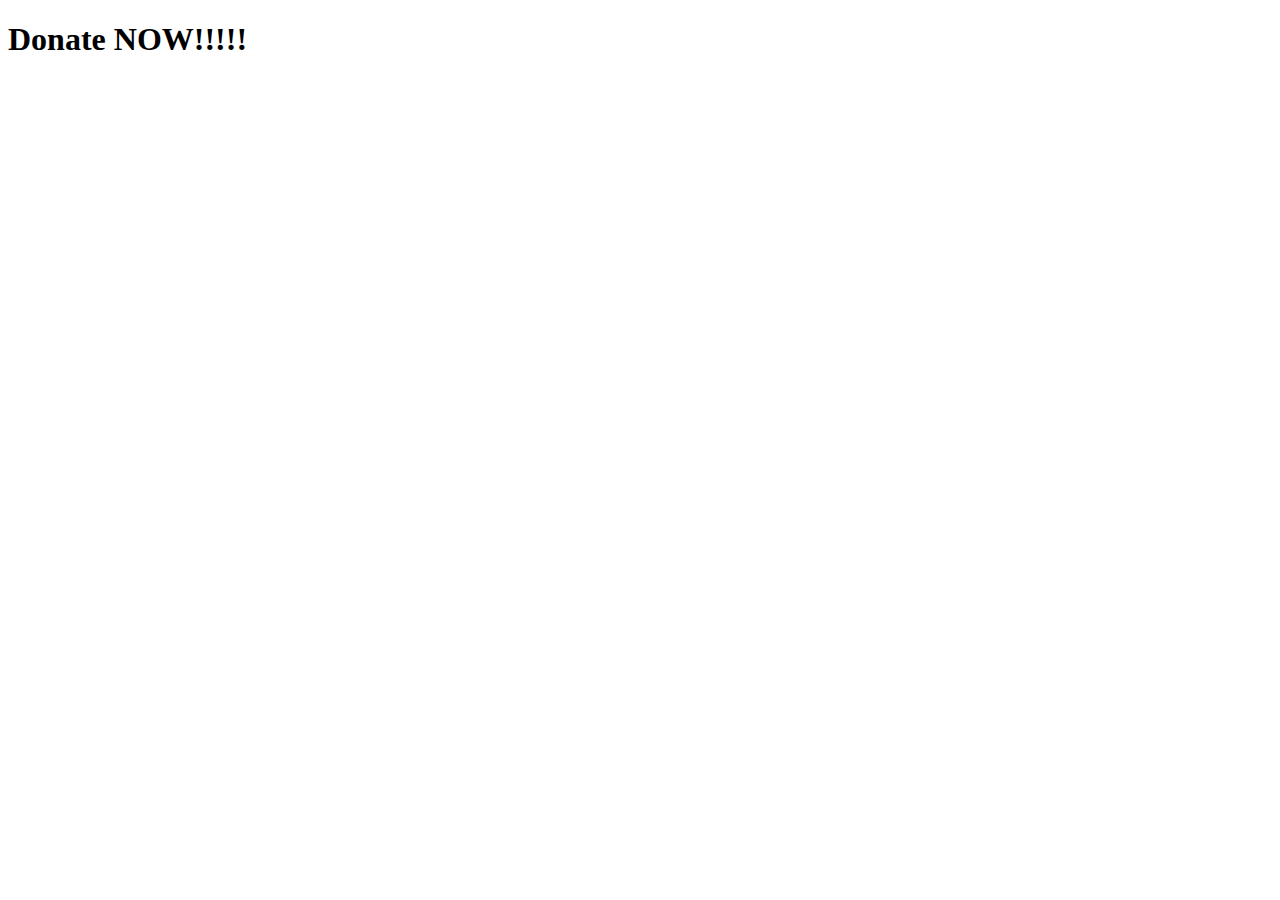
==== donate.html @ 163179f0 "Branch 2" ====
<!DOCTYPE html>
<html lang="en">
<head>
    <meta charset="UTF-8">
    <meta name="viewport" content="width=device-width, initial-scale=1.0">
    <title>Document</title>
</head>
<body>
    <h1>Donate NOW!!!!!</h1>
</body>
</html>
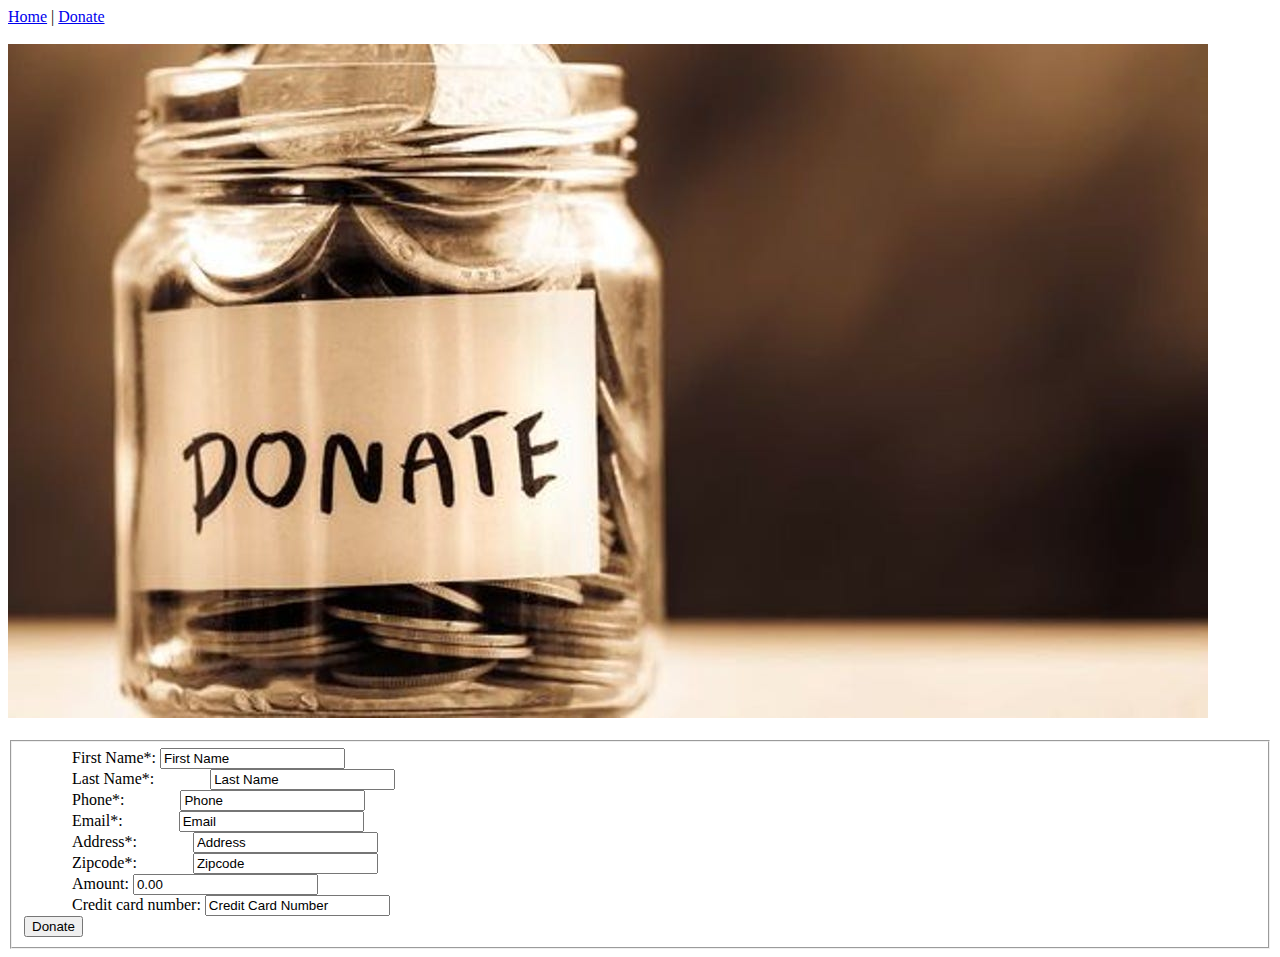
==== commit ed4feaa5: "Donate Page" ====
--- a/donate.html
+++ b/donate.html
@@ -3,9 +3,45 @@
 <head>
     <meta charset="UTF-8">
     <meta name="viewport" content="width=device-width, initial-scale=1.0">
-    <title>Document</title>
+    <title>Donation Page</title>
 </head>
 <body>
-    <h1>Donate NOW!!!!!</h1>
+    <div>
+        <a href = "index.html">Home</a> 
+        <a>|</a>
+        <a href = "donate.html">Donate</a>
+    </div>
+    </head>
+    <body>
+        <div>
+            <img src="image.jpg" alt=""><br><br>
+            <fieldset>
+            <label for= "First Name">First Name*:</label>
+            <input type = "text" id = "myText" value = "First Name">
+            <br>
+            <label for= "Last Name">Last Name*: </label>
+            <input type = "text" id = "myText" value = "Last Name">
+            <br>
+            <label for="Phone">Phone*: </label>
+            <input type = "text" id = "myText" value = "Phone">
+            <br>
+            <label for="Email">Email*: </label>
+            <input type = "text" id = "myText" value = "Email">
+            <br>
+            <label for="address">Address*: </label>
+            <input type = "text" id = "myText" value = "Address">
+            <br>
+            <label for="Zipcode">Zipcode*: </label>
+            <input type ="text" id = "myText" value = "Zipcode">
+            <br>
+            <label for="phone">Amount: </label>
+            <input type = "text" id = "myText" value = "0.00">
+            <br>
+            <label for="card">Credit card number: </label>
+            <input type = "text" id = "myText" value = "Credit Card Number">
+            <br>
+            <input type="submit" value="Donate">
+            </fieldset>
+        </div>
 </body>
 </html>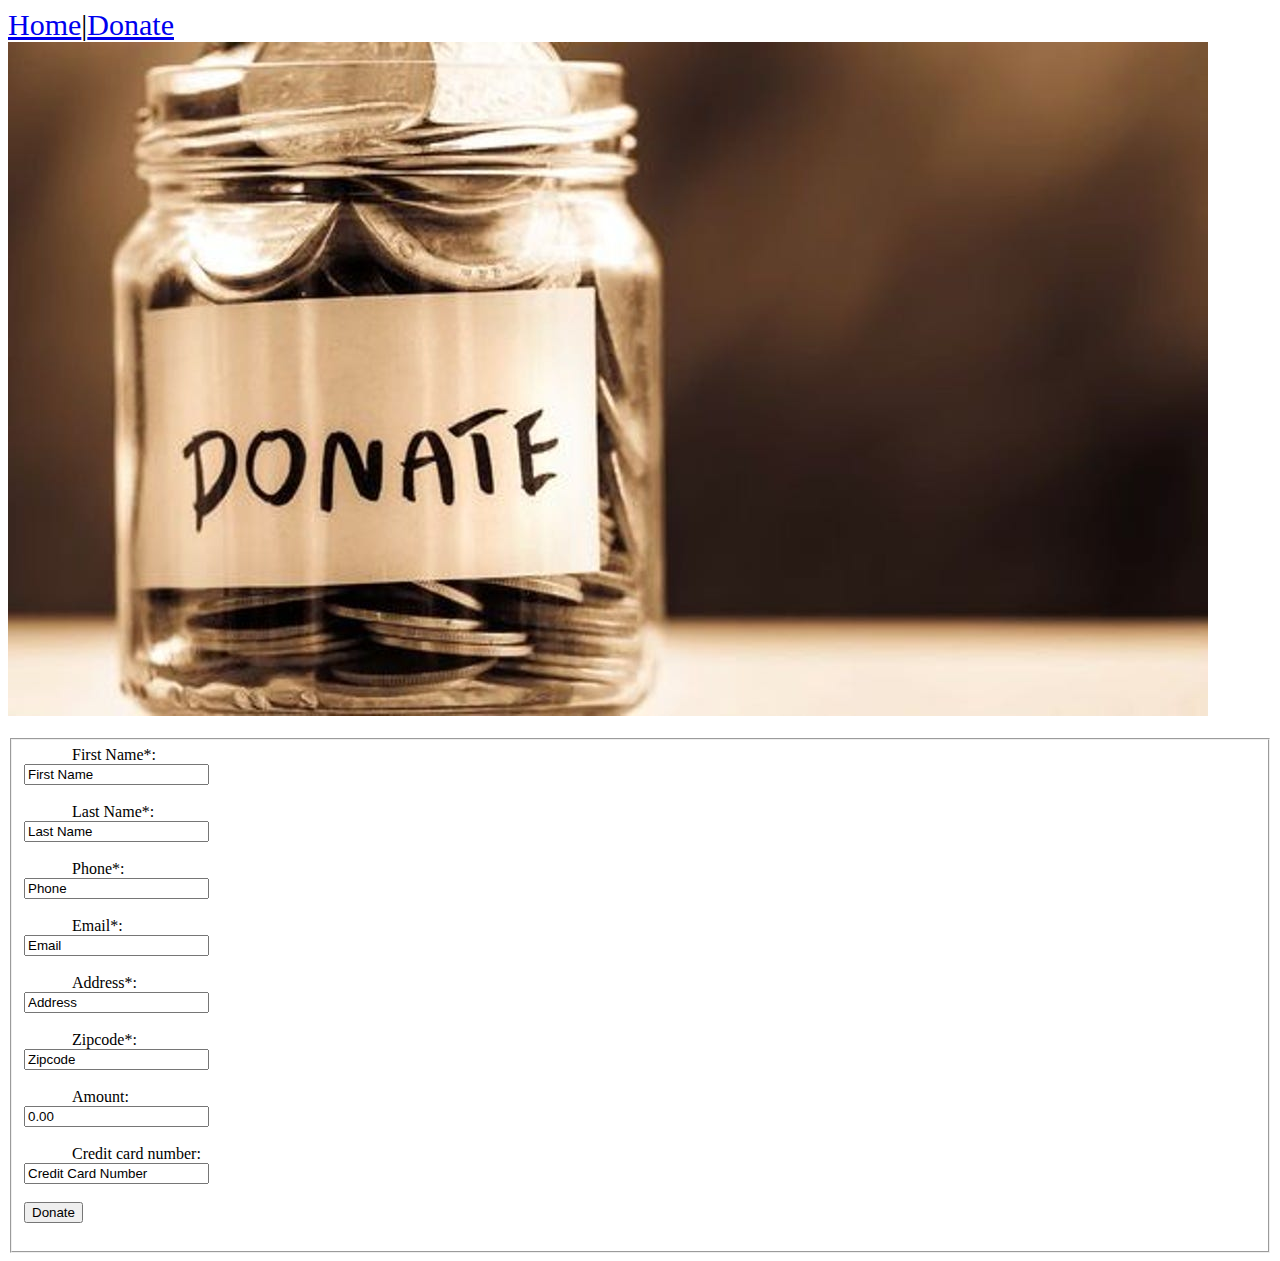
==== commit b462dd20: "style.css updated" ====
--- a/donate.html
+++ b/donate.html
@@ -3,45 +3,45 @@
 <head>
     <meta charset="UTF-8">
     <meta name="viewport" content="width=device-width, initial-scale=1.0">
+    <link rel="stylesheet" href="style.css">
     <title>Donation Page</title>
 </head>
 <body>
-    <div>
+    <div class="links">
         <a href = "index.html">Home</a> 
         <a>|</a>
         <a href = "donate.html">Donate</a>
     </div>
-    </head>
-    <body>
-        <div>
-            <img src="image.jpg" alt=""><br><br>
-            <fieldset>
+    <div>
+        <img src="image.jpg" alt=""><br><br>
+    </div>
+    <div>
+        <fieldset>
             <label for= "First Name">First Name*:</label>
-            <input type = "text" id = "myText" value = "First Name">
-            <br>
+            <input type = "text" value = "First Name"><br>
             <label for= "Last Name">Last Name*: </label>
-            <input type = "text" id = "myText" value = "Last Name">
+            <input type = "text" value = "Last Name">
             <br>
             <label for="Phone">Phone*: </label>
-            <input type = "text" id = "myText" value = "Phone">
+            <input type = "text" value = "Phone">
             <br>
             <label for="Email">Email*: </label>
-            <input type = "text" id = "myText" value = "Email">
+            <input type = "text"  value = "Email">
             <br>
             <label for="address">Address*: </label>
-            <input type = "text" id = "myText" value = "Address">
+            <input type = "text"  value = "Address">
             <br>
             <label for="Zipcode">Zipcode*: </label>
-            <input type ="text" id = "myText" value = "Zipcode">
+            <input type ="text"  value = "Zipcode">
             <br>
             <label for="phone">Amount: </label>
-            <input type = "text" id = "myText" value = "0.00">
+            <input type = "text"  value = "0.00">
             <br>
             <label for="card">Credit card number: </label>
-            <input type = "text" id = "myText" value = "Credit Card Number">
+            <input type = "text" value = "Credit Card Number">
             <br>
             <input type="submit" value="Donate">
-            </fieldset>
+        </fieldset>
         </div>
 </body>
 </html>--- a/style.css
+++ b/style.css
@@ -0,0 +1,38 @@
+.links{
+    display:flex;
+    justify-content:flex-start;
+    font-size:30px ;
+}
+.container{
+    position: relative;
+    text-align:center;
+}
+.top-left {
+    position: absolute;
+    bottom: 8px;
+    left: 16px;
+    color:white;
+    font-size:50px;
+    font-weight:bolder;
+    font-family:monospace;
+}
+h1{ 
+    display:flex; 
+    color:green;
+    font-size:75px;
+    font-weight:bolder;
+    font-family:monospace;
+}
+fieldset label{
+    display:flex;
+    justify-content:flex-start;
+}
+fieldset input {
+    display:flex;
+}
+.text{ 
+    color:darkgreen;
+    font-size:25px;
+    font-weight:bold;
+    font-family:monospace;
+}